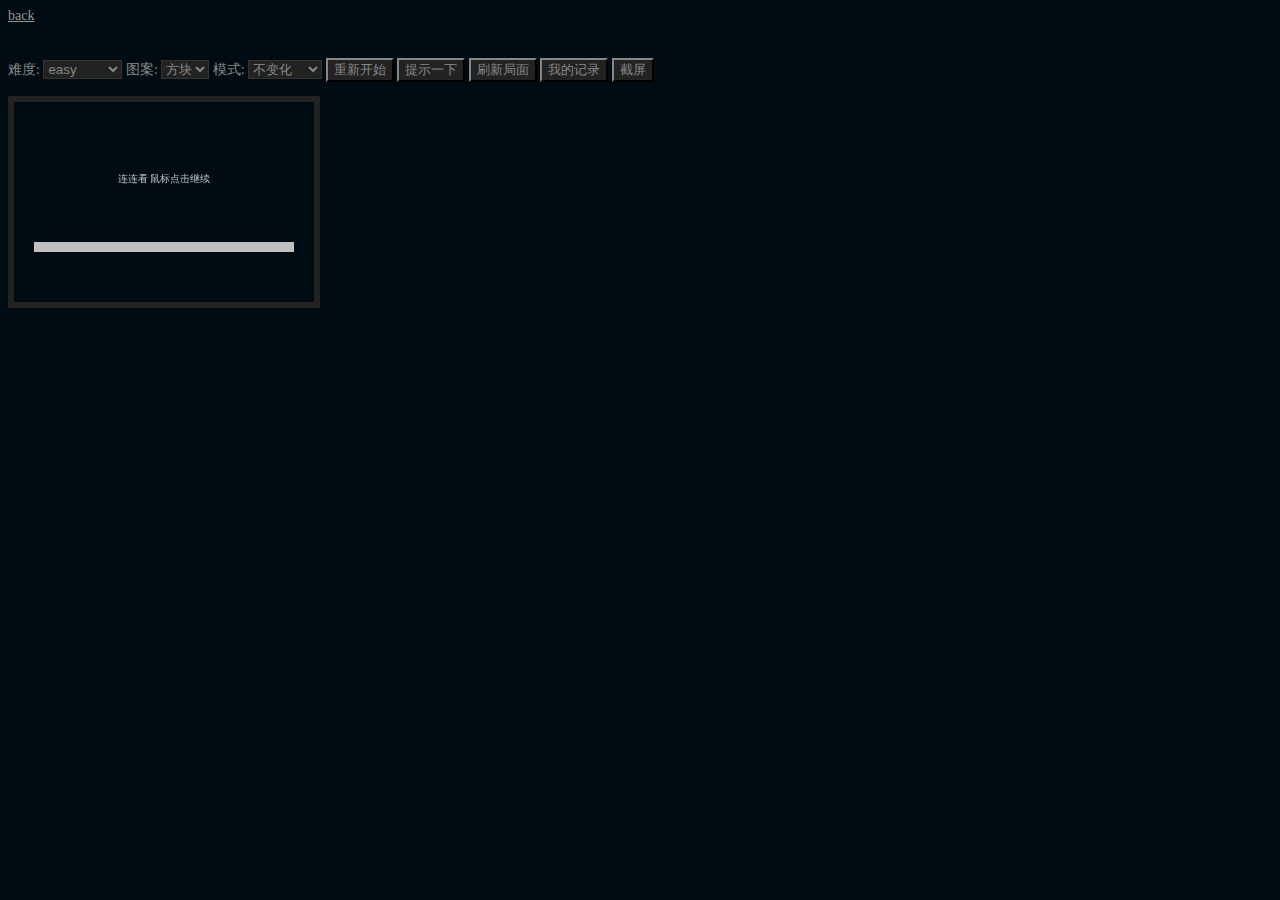
==== llk/llk.html @ 972831c6 "从google code移过来" ====
<!DOCTYPE html>
<html lang="zh">
<head>
    <meta charset="utf-8">
    <title>连连看</title>
    <script src="llk.js"></script>
    <link rel="stylesheet" type="text/css" href="../default.css" /> 
</head>

<body>
<a href="/">back</a>
<div>
    <p>
    难度:
    <select id="difficulty">
        <option value="veryeasy">veryeasy</option>
        <option value="easy" selected>easy</option>
        <option value="middle">middle</option>
        <option value="hard">hard</option>
        <option value="extrahard">extrahard</option>
    </select>
    图案:
    <select id="tile">
        <option value="tile.png" selected>方块</option>
        <option value="countryflag.png">国旗</option>
    </select>
    模式:
    <select id="mode">
        <option value="default" selected>不变化</option>
        <option value="down">向下</option>
        <option value="left">向左</option>
        <option value="updown">上下分离</option>
        <option value="leftright">左右分离</option>
        <option value="downup">上下集中</option>
        <option value="rightleft">左右集中</option>
        <option value="szxy">上左下右</option>
        <option value="zxys">左下右上</option>
    </select>
    <button id="restart">重新开始</button>
    <button id="tip">提示一下</button>
    <button id="refresh">刷新局面</button>
    <button id="togglerecord">我的记录</button>
    <button id="screenshot">截屏</button>
    </p>
    <canvas id="world">你的浏览器不支持，请选择使用chrome浏览器</canvas>
</div>
<p id="record"></p>
<pre id="debuginfo"></pre>
</body>
</html>
---- default.css ----
body{
    font-size: 14px;
    color: #888;
    background-color: #010c12;
}
a{ color: #999; }
canvas {
    border: 6px #222 solid;
}
select,button {
    color: #888;
    background-color: #222;
    border-color: #333;
}
div, #debuginfo{
    padding-top: 20px;
}
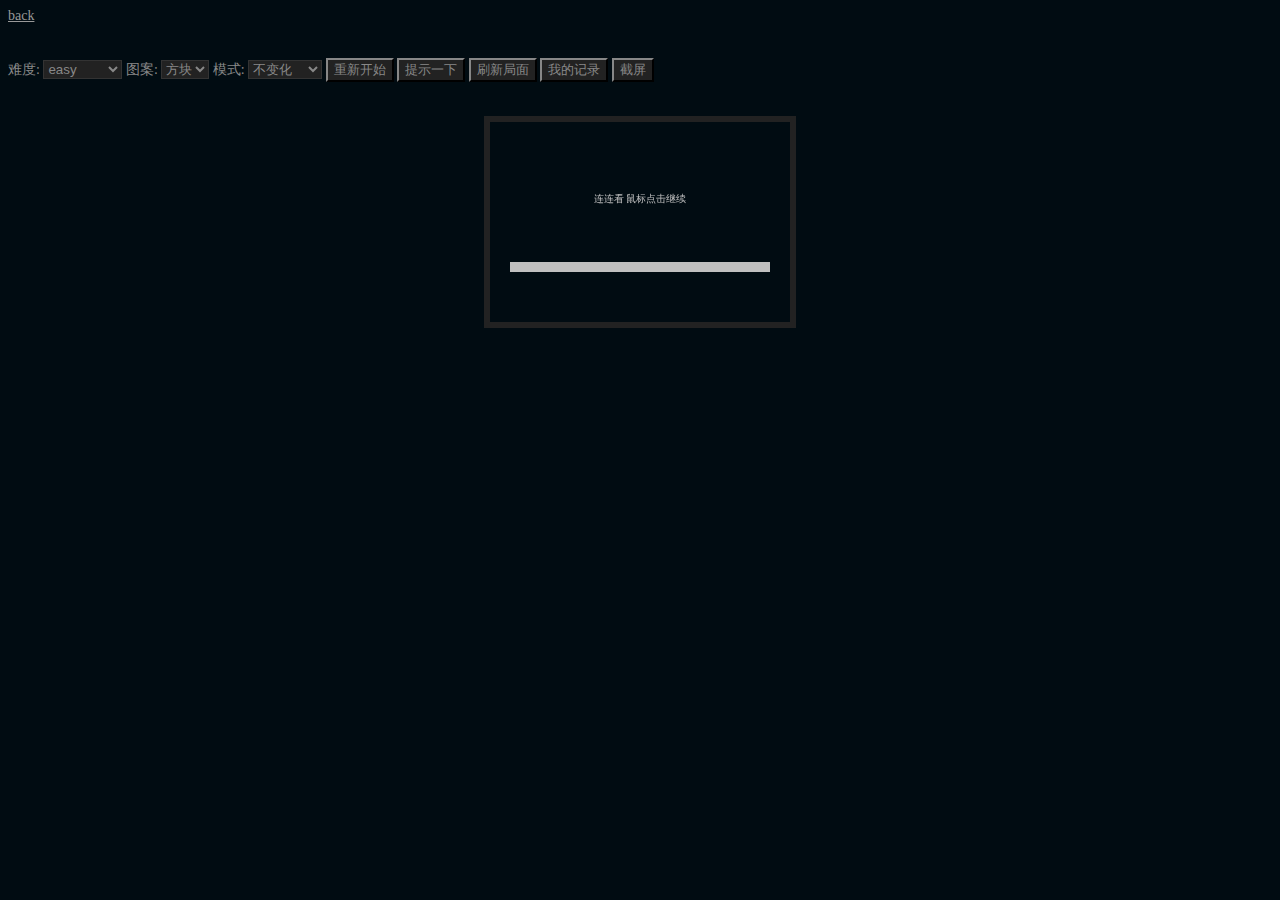
==== commit 52a8055d: "center canvas" ====
--- a/llk/llk.html
+++ b/llk/llk.html
@@ -42,7 +42,9 @@
     <button id="togglerecord">我的记录</button>
     <button id="screenshot">截屏</button>
     </p>
-    <canvas id="world">你的浏览器不支持，请选择使用chrome浏览器</canvas>
+    <div style="display: flex">
+		<canvas style="margin: 0 auto" id="world">你的浏览器不支持，请选择使用chrome浏览器</canvas>
+	</div>
 </div>
 <p id="record"></p>
 <pre id="debuginfo"></pre>
